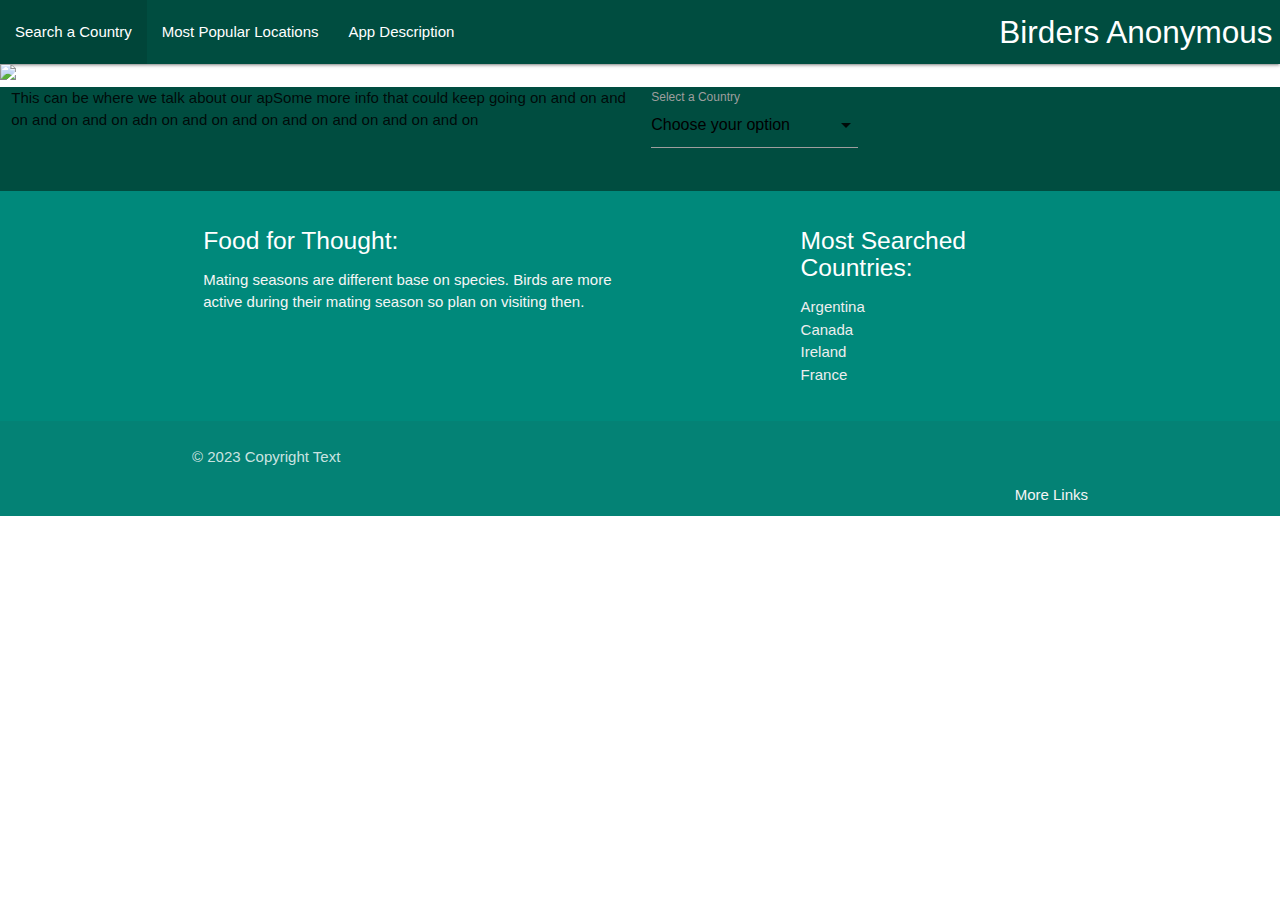
==== index.html @ 35594a9b "tried to fix sizes for bird pics. instead switched out pics" ====
<!DOCTYPE html>
<html lang="en">
<head>
    <meta charset="UTF-8">
    <meta http-equiv="X-UA-Compatible" content="IE=edge">
    <meta name="viewport" content="width=device-width, initial-scale=1.0">
    <link rel="stylesheet" href="https://cdnjs.cloudflare.com/ajax/libs/materialize/1.0.0/css/materialize.min.css">
    <link rel="stylesheet" href="./assets/style.css">
    <title>Birders be Birdin</title>
</head>

<body>
  <nav>
    <div class="nav-wrapper #004d40 teal darken-4">
      <a href="#" class="brand-logo right">Birders Anonymous</a>
      <ul id="nav-mobile" class="left hide-on-med-and-down ">
        <li><a href="#search">Search a Country</a></li>
        <li><a href="#poploc">Most Popular Locations</a></li>
        <li><a href="#descrip">App Description</a></li>
      </ul>
    </div>
  </nav>
<!-- 
  <figure  class="hero">
    <img src="https://media.cnn.com/api/v1/images/stellar/prod/190414090035-01-cassowary.jpg?q=w_2930,h_1953,x_0,y_0,c_fill" alt="picture of a bird" class="bannerimage">
  </figure> -->
<!-- Slideshow container -->
<div class="slideshow-container">

  <!-- Full-width images with number and caption text -->
  <div class="mySlides fade">
    
    <img src="https://media.cnn.com/api/v1/images/stellar/prod/190414090035-01-cassowary.jpg?q=w_2930,h_1953,x_0,y_0,c_fill" style="width:100%">
      </div>

  <div class="mySlides fade">
    <div class="numbertext"></div>
    <img src="https://i.natgeofe.com/n/d472dd3c-8d38-4eed-ae62-7472a12a17de/secretary-bird-thumbnail-nationalgeographic_2331336_3x2.jpg" style="width:100%">
  </div>

  <div class="mySlides fade">
    <div class="numbertext"></div>
    <img src="https://i0.wp.com/www.conservewildlifenj.org/blog/wp-content/uploads/2016/02/800px-Barn_Owl_-_Abingdon_2013_8731175397.jpg?resize=705%2C470" style="width:100%">
      </div>

  <div class="mySlides fade">
    <div class="numbertext"></div>
    <img src="https://static.scientificamerican.com/sciam/cache/file/793F30A0-FDDA-40C4-A040FCEE4FBD02AE_source.jpg" style="width:100%">
      </div>
  
    <div class="mySlides fade">
      <div class="numbertext"></div>
      <img src="https://media.audubon.org/styles/article_hero_inline/s3/tufted_titmouse._photo_deborah_bifulco_great_backyard_bird_count.jpg?itok=3_ydkTV-" style="width:100%">
         </div>
  </div>


  <div id="bottom" class="container #004d40 teal darken-4" id="searchCountry">
    <div class="row">
      <div id="descrip" class="col s6">This can be where we talk about our apSome more info that could keep going on and on and on and on and on adn on and on and on and on and on and on and on
      </div>
            <!--  --> 
      <div id= "selected" class="input-field row col">
        <select class = "country">
          <option value="" disabled selected>Choose your option</option>
          <option value="Antarctica">Antarctica</option>
          <option value="Australia">Australia</option>
          <option value="Belize">Belize</option>
          <option value="Brazil">Brazil</option>
          <option value="Columbia">Columbia</option>
          <option value="Chad">Chad</option>
          <option value="Egypt">Egypt</option>
          <option value="Haiti">Haiti</option>
          <option value="Qatar">Qatar</option>
          <option value="Sweden">Sweden</option>
        </select>
        <label>Select a Country</label>
      </div>
    </div>

    <footer class="page-footer #00897b teal darken-1">
      <div class="container">
        <div class="row">
          <div class="col l6 s12">
            <h5 id="poploc" class="white-text">Food for Thought:</h5>
              <p class="grey-text text-lighten-4">Mating seasons are different base on species. Birds are more active during their mating season so plan on visiting then.</p>
          </div>
          <div class="col l4 offset-l2 s12">
            <h5 class="white-text">Most Searched Countries:</h5>
              <ul>
                <li><a class="grey-text text-lighten-3" href="#!">Argentina</a></li>
                <li><a class="grey-text text-lighten-3" href="#!">Canada</a></li>
                <li><a class="grey-text text-lighten-3" href="#!">Ireland</a></li>
                <li><a class="grey-text text-lighten-3" href="#!">France</a></li>
              </ul>
          </div>
        </div>
        </div>
          <div class="footer-copyright">
            <div class="container">
              <p>© 2023 Copyright Text</p>
              <a class="grey-text text-lighten-4 right" href="#!">More Links</a>
            </div>
          </div>
    </footer>
    <script src="https://code.jquery.com/jquery-3.6.3.min.js"></script>
    <script src="https://cdnjs.cloudflare.com/ajax/libs/materialize/1.0.0/js/materialize.min.js"></script>
    <script src="assets/script.js"></script>
  </div>
</body>
</html>
---- assets/style.css ----
.bannerimage {
    height: 1000px;
    width: 100%;
    object-fit: cover;
  }

  * {box-sizing:border-box}

/* Slideshow container */
.slideshow-container {
  max-width: 2000px;
  position: relative;
  margin: auto;
}

/* Hide the images by default */
.mySlides {
  display: none;
}

/* Next & previous buttons */
.prev, .next {
  cursor: pointer;
  position: absolute;
  top: 50%;
  width: auto;
  margin-top: -22px;
  padding: 16px;
  color: white;
  font-weight: bold;
  font-size: 18px;
  transition: 0.6s ease;
  border-radius: 0 3px 3px 0;
  user-select: none;
}

/* Position the "next button" to the right */
.next {
  right: 0;
  border-radius: 3px 0 0 3px;
}

/* On hover, add a black background color with a little bit see-through */
.prev:hover, .next:hover {
  background-color: rgba(0,0,0,0.8);
}

/* Caption text */
.text {
  color: #f2f2f2;
  font-size: 15px;
  padding: 8px 12px;
  position: absolute;
  bottom: 8px;
  width: 100%;
  text-align: center;
}

/* Number text (1/3 etc) */
.numbertext {
  color: #f2f2f2;
  font-size: 12px;
  padding: 8px 12px;
  position: absolute;
  top: 0;
}

/* The dots/bullets/indicators */
.dot {
  cursor: pointer;
  height: 15px;
  width: 15px;
  margin: 0 2px;
  background-color: #bbb;
  border-radius: 50%;
  display: inline-block;
  transition: background-color 0.6s ease;
}

.active, .dot:hover {
  background-color: #717171;
}

/* Fading animation */
.fade {
  animation-name: fade;
  animation-duration: 1.5s;
}

@keyframes fade {
  from {opacity: .4}
  to {opacity: 1}
}


#bottom {
  width: 100%;
  position:inherit;
  margin: 0;
}

.container {
  max-width: 2000px;
}
/* footer{
  width:100%;
  height:20%; 
  position:absolute;
  bottom:0;
  left:0;
  background-color:blue;
} */
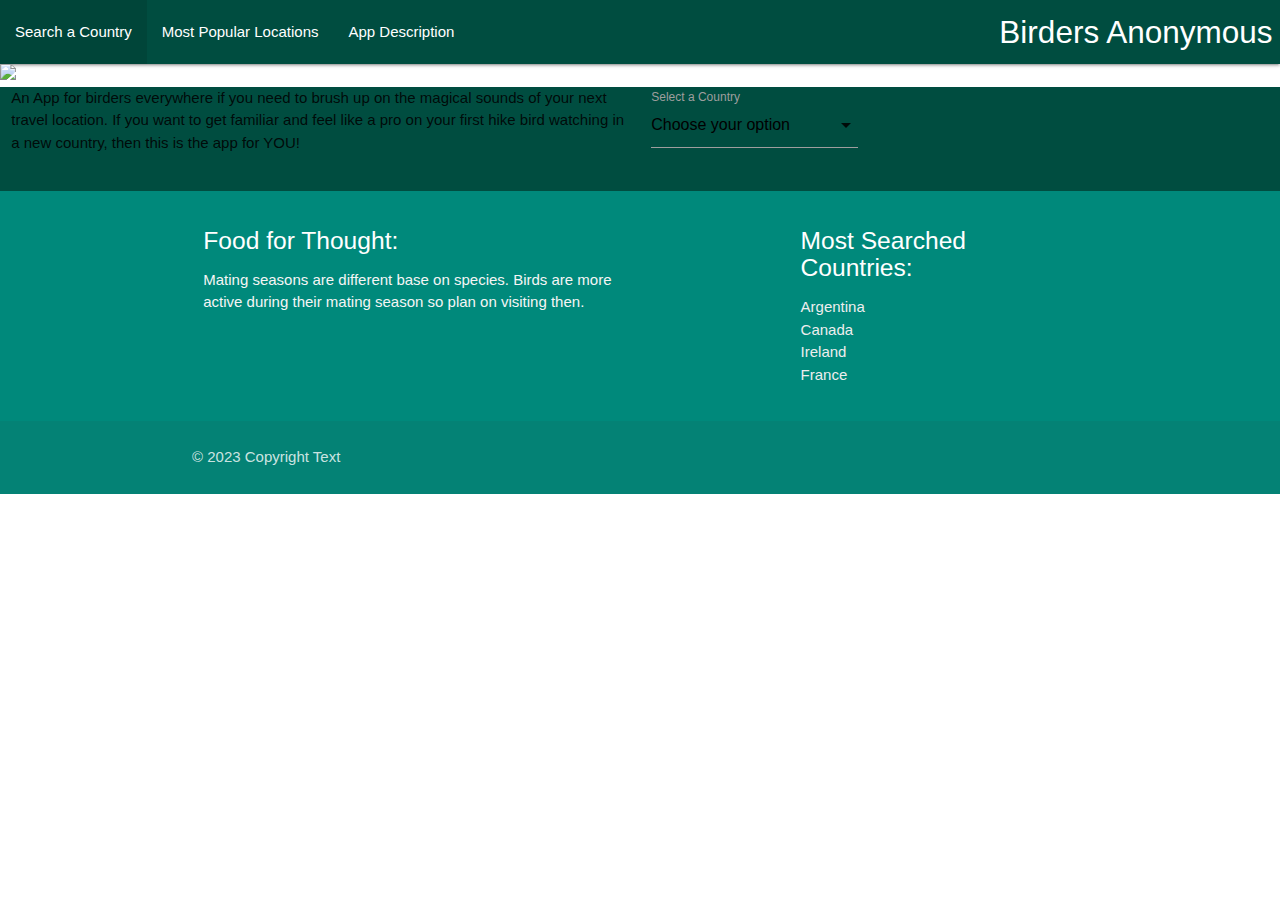
==== commit 15436b5e: "changed Haiti to Chile so it'd have some entries" ====
--- a/index.html
+++ b/index.html
@@ -14,7 +14,7 @@
     <div class="nav-wrapper #004d40 teal darken-4">
       <a href="#" class="brand-logo right">Birders Anonymous</a>
       <ul id="nav-mobile" class="left hide-on-med-and-down ">
-        <li><a href="#search">Search a Country</a></li>
+        <li><a href="#selected">Search a Country</a></li>
         <li><a href="#poploc">Most Popular Locations</a></li>
         <li><a href="#descrip">App Description</a></li>
       </ul>
@@ -55,24 +55,20 @@
   </div>
 
 
-  <div id="bottom" class="container #004d40 teal darken-4" id="searchCountry">
+  <div id="bottom" class="container #004d40 teal darken-4">
     <div class="row">
-      <div id="descrip" class="col s6">This can be where we talk about our apSome more info that could keep going on and on and on and on and on adn on and on and on and on and on and on and on
+      <div id="descrip" class="col s6">An App for birders everywhere if you need to brush up on the magical sounds of your next travel location. If you want to get familiar and feel like a pro on your first hike bird watching in a new country, then this is the app for YOU!
       </div>
             <!--  --> 
       <div id= "selected" class="input-field row col">
         <select class = "country">
           <option value="" disabled selected>Choose your option</option>
-          <option value="Antarctica">Antarctica</option>
-          <option value="Australia">Australia</option>
           <option value="Belize">Belize</option>
-          <option value="Brazil">Brazil</option>
-          <option value="Columbia">Columbia</option>
           <option value="Chad">Chad</option>
           <option value="Egypt">Egypt</option>
-          <option value="Haiti">Haiti</option>
+          <option value="Chile">Chile</option>
           <option value="Qatar">Qatar</option>
-          <option value="Sweden">Sweden</option>
+       
         </select>
         <label>Select a Country</label>
       </div>
@@ -99,7 +95,7 @@
           <div class="footer-copyright">
             <div class="container">
               <p>© 2023 Copyright Text</p>
-              <a class="grey-text text-lighten-4 right" href="#!">More Links</a>
+              <a class="grey-text text-lighten-4 right" href="#!"></a>
             </div>
           </div>
     </footer>
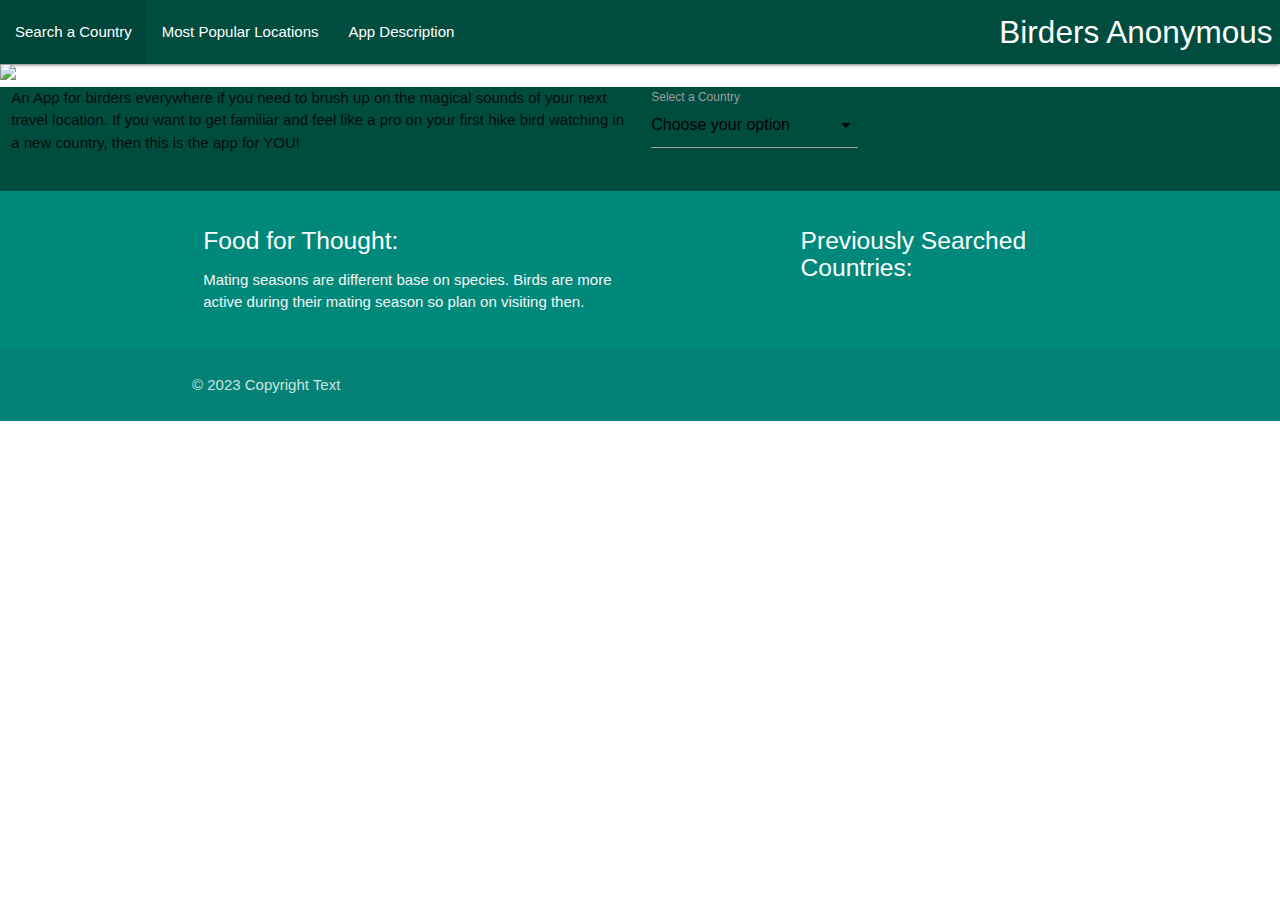
==== commit a5e20d3c: "Updated Changes" ====
--- a/index.html
+++ b/index.html
@@ -63,11 +63,204 @@
       <div id= "selected" class="input-field row col">
         <select class = "country">
           <option value="" disabled selected>Choose your option</option>
+          <option value="Afghanistan">Afghanistan</option>
+          <option value="Albania">Albania</option>
+          <option value="Algeria">Algeria</option>
+          <option value="Andorra">Andorra</option>
+          <option value="Angola">Angola</option>
+          <option value="Antarctica">Antarctica</option>
+          <option value="Antigua &amp; Departments">Antigua &amp; Departments</option>
+          <option value="Argentina">Argentina</option>
+          <option value="Armenia">Armenia</option>
+          <option value="Australia">Australia</option>
+          <option value="Austria">Austria</option>
+          <option value="Azerbaijan">Azerbaijan</option>
+          <option value="Bahamas">Bahamas</option>
+          <option value="Bahrain">Bahrain</option>
+          <option value="Bangladesh">Bangladesh</option>
+          <option value="Barbados">Barbados</option>
+          <option value="Belarus">Belarus</option>
+          <option value="Belgium">Belgium</option>
           <option value="Belize">Belize</option>
+          <option value="Benin">Benin</option>
+          <option value="Bhutan">Bhutan</option>
+          <option value="Bolivia">Bolivia</option>
+          <option value="Bosnia Herzegovina">Bosnia Herzegovina</option>
+          <option value="Botswana">Botswana</option>
+          <option value="Brazil">Brazil</option>
+          <option value="Brunei">Brunei</option>
+          <option value="Bulgaria">Bulgaria</option>
+          <option value="Burkina Faso">Burkina Faso</option>
+          <option value="Burundi">Burundi</option>
+          <option value="Cambodia">Cambodia</option>
+          <option value="Cameroon">Cameroon</option>
+          <option value="Canada">Canada</option>
+          <option value="Cape Verde">Cape Verde</option>
+          <option value="Central African Republic">Central African Republic</option>
           <option value="Chad">Chad</option>
+          <option value="Chile">Chile</option>
+          <option value="China">China</option>
+          <option value="Colombia">Colombia</option>
+          <option value="Comoros">Comoros</option>
+          <option value="Congo (Brazzaville)">Congo (Brazzaville)</option>
+          <option value="Congo (Democratic Republic)">Congo (Democratic Republic)</option>
+          <option value="Costa Rica">Costa Rica</option>
+          <option value="Croatia">Croatia</option>
+          <option value="Cuba">Cuba</option>
+          <option value="Cyprus">Cyprus</option>
+          <option value="Czech Republic">Czech Republic</option>
+          <option value="Denmark">Denmark</option>
+          <option value="Djibouti">Djibouti</option>
+          <option value="Dominica">Dominica</option>
+          <option value="Dominican Republic">Dominican Republic</option>
+          <option value="East Timor">East Timor</option>
+          <option value="Ecuador">Ecuador</option>
           <option value="Egypt">Egypt</option>
-          <option value="Chile">Chile</option>
+          <option value="El Salvador">El Salvador</option>
+          <option value="Equatorial Guinea">Equatorial Guinea</option>
+          <option value="Eritrea">Eritrea</option>
+          <option value="Estonia">Estonia</option>
+          <option value="Ethiopia">Ethiopia</option>
+          <option value="Fiji">Fiji</option>
+          <option value="Finland">Finland</option>
+          <option value="France">France</option>
+          <option value="French Guiana">French Guiana</option>
+          <option value="Gabon">Gabon</option>
+          <option value="Gambia">Gambia</option>
+          <option value="Georgia">Georgia</option>
+          <option value="Germany">Germany</option>
+          <option value="Ghana">Ghana</option>
+          <option value="Greece">Greece</option>
+          <option value="Grenada">Grenada</option>
+          <option value="Guatemala">Guatemala</option>
+          <option value="Guinea">Guinea</option>
+          <option value="Guinea-Bissau">Guinea-Bissau</option>
+          <option value="Guyana">Guyana</option>
+          <option value="Haiti">Haiti</option>
+          <option value="Honduras">Honduras</option>
+          <option value="Hungary">Hungary</option>
+          <option value="Iceland">Iceland</option>
+          <option value="India">India</option>
+          <option value="Indonesia">Indonesia</option>
+          <option value="Iran">Iran</option>
+          <option value="Iraq">Iraq</option>
+          <option value="Ireland">Ireland</option>
+          <option value="Israel">Israel</option>
+          <option value="Italy">Italy</option>
+          <option value="Ivory Coast">Ivory Coast</option>
+          <option value="Jamaica">Jamaica</option>
+          <option value="Japan">Japan</option>
+          <option value="Jordan">Jordan</option>
+          <option value="Kazakhstan">Kazakhstan</option>
+          <option value="Kenya">Kenya</option>
+          <option value="Kiribati">Kiribati</option>
+          <option value="Kuwait">Kuwait</option>
+          <option value="Kyrgyzstan">Kyrgyzstan</option>
+          <option value="Laos">Laos</option>
+          <option value="Latvia">Latvia</option>
+          <option value="Lebanon">Lebanon</option>
+          <option value="Lesotho">Lesotho</option>
+          <option value="Liberia">Liberia</option>
+          <option value="Libya">Libya</option>
+          <option value="Liechtenstein">Liechtenstein</option>
+          <option value="Lithuania">Lithuania</option>
+          <option value="Luxembourg">Luxembourg</option>
+          <option value="Macedonia">Macedonia</option>
+          <option value="Madagascar">Madagascar</option>
+          <option value="Malawi">Malawi</option>
+          <option value="Malaysia">Malaysia</option>
+          <option value="Maldives">Maldives</option>
+          <option value="Mali">Mali</option>
+          <option value="Malta">Malta</option>
+          <option value="Marshall Islands">Marshall Islands</option>
+          <option value="Mauritania">Mauritania</option>
+          <option value="Mauritius">Mauritius</option>
+          <option value="Mexico">Mexico</option>
+          <option value="Micronesia">Micronesia</option>
+          <option value="Moldova">Moldova</option>
+          <option value="Monaco">Monaco</option>
+          <option value="Mongolia">Mongolia</option>
+          <option value="Montenegro">Montenegro</option>
+          <option value="Morocco">Morocco</option>
+          <option value="Mozambique">Mozambique</option>
+          <option value="Myanmar">Myanmar</option>
+          <option value="Namibia">Namibia</option>
+          <option value="Nauru">Nauru</option>
+          <option value="Nepal">Nepal</option>
+          <option value="Netherlands">Netherlands</option>
+          <option value="New Zealand">New Zealand</option>
+          <option value="Nicaragua">Nicaragua</option>
+          <option value="Niger">Niger</option>
+          <option value="Nigeria">Nigeria</option>
+          <option value="North Korea">North Korea</option>
+          <option value="Norway">Norway</option>
+          <option value="Oman">Oman</option>
+          <option value="Pakistan">Pakistan</option>
+          <option value="Palau">Palau</option>
+          <option value="Panama">Panama</option>
+          <option value="Papua New Guinea">Papua New Guinea</option>
+          <option value="Paraguay">Paraguay</option>
+          <option value="Peru">Peru</option>
+          <option value="Philippines">Philippines</option>
+          <option value="Poland">Poland</option>
+          <option value="Portugal">Portugal</option>
+          <option value="Puerto Rico">Puerto Rico</option>
           <option value="Qatar">Qatar</option>
+          <option value="Romania">Romania</option>
+          <option value="Russian Federation">Russian Federation</option>
+          <option value="Rwanda">Rwanda</option>
+          <option value="San Marino">San Marino</option>
+          <option value="Sao Tome">Sao Tome</option>
+          <option value="Saudi Arabia">Saudi Arabia</option>
+          <option value="Senegal">Senegal</option>
+          <option value="Serbia">Serbia</option>
+          <option value="Seychelles">Seychelles</option>
+          <option value="Sierra Leone">Sierra Leone</option>
+          <option value="Singapore">Singapore</option>
+          <option value="Slovakia">Slovakia</option>
+          <option value="Slovenia">Slovenia</option>
+          <option value="Solomon Islands">Solomon Islands</option>
+          <option value="Somalia">Somalia</option>
+          <option value="South Africa">South Africa</option>
+          <option value="South Korea">South Korea</option>
+          <option value="South Sudan">South Sudan</option>
+          <option value="Spain">Spain</option>
+          <option value="Sri Lanka">Sri Lanka</option>
+          <option value="St Kitts &amp; Nevis">St Kitts &amp; Nevis</option>
+          <option value="St Lucia">St Lucia</option>
+          <option value="St Vincent &amp; Grenadines">St Vincent &amp; Grenadines</option>
+          <option value="Sudan">Sudan</option>
+          <option value="Suriname">Suriname</option>
+          <option value="Swaziland">Swaziland</option>
+          <option value="Sweden">Sweden</option>
+          <option value="Switzerland">Switzerland</option>
+          <option value="Syria">Syria</option>
+          <option value="Taiwan">Taiwan</option>
+          <option value="Tajikistan">Tajikistan</option>
+          <option value="Tanzania">Tanzania</option>
+          <option value="Thailand">Thailand</option>
+          <option value="Togo">Togo</option>
+          <option value="Tonga">Tonga</option>
+          <option value="Trinidad &amp; Tobago">Trinidad &amp; Tobago</option>
+          <option value="Tunisia">Tunisia</option>
+          <option value="Turkey">Turkey</option>
+          <option value="Turkmenistan">Turkmenistan</option>
+          <option value="Tuvalu">Tuvalu</option>
+          <option value="Uganda">Uganda</option>
+          <option value="Ukraine">Ukraine</option>
+          <option value="United Arab Emirates">United Arab Emirates</option>
+          <option value="United Kingdom">United Kingdom</option>
+          <option value="United States">United States</option>
+          <option value="Uruguay">Uruguay</option>
+          <option value="Uzbekistan">Uzbekistan</option>
+          <option value="Vanuatu">Vanuatu</option>
+          <option value="Vatican City">Vatican City</option>
+          <option value="Venezuela">Venezuela</option>
+          <option value="Vietnam">Vietnam</option>
+          <option value="Western Samoa">Western Samoa</option>
+          <option value="Yemen">Yemen</option>
+          <option value="Zambia">Zambia</option>
+          <option value="Zimbabwe">Zimbabwe</option></select>
        
         </select>
         <label>Select a Country</label>
@@ -82,12 +275,13 @@
               <p class="grey-text text-lighten-4">Mating seasons are different base on species. Birds are more active during their mating season so plan on visiting then.</p>
           </div>
           <div class="col l4 offset-l2 s12">
-            <h5 class="white-text">Most Searched Countries:</h5>
+            <h5 id= "searched-list" class="white-text">Previously Searched Countries:</h5>
               <ul>
-                <li><a class="grey-text text-lighten-3" href="#!">Argentina</a></li>
+              
+                <!-- <li><a class="grey-text text-lighten-3" href="#!">Argentina</a></li>
                 <li><a class="grey-text text-lighten-3" href="#!">Canada</a></li>
                 <li><a class="grey-text text-lighten-3" href="#!">Ireland</a></li>
-                <li><a class="grey-text text-lighten-3" href="#!">France</a></li>
+                <li><a class="grey-text text-lighten-3" href="#!">France</a></li> -->
               </ul>
           </div>
         </div>
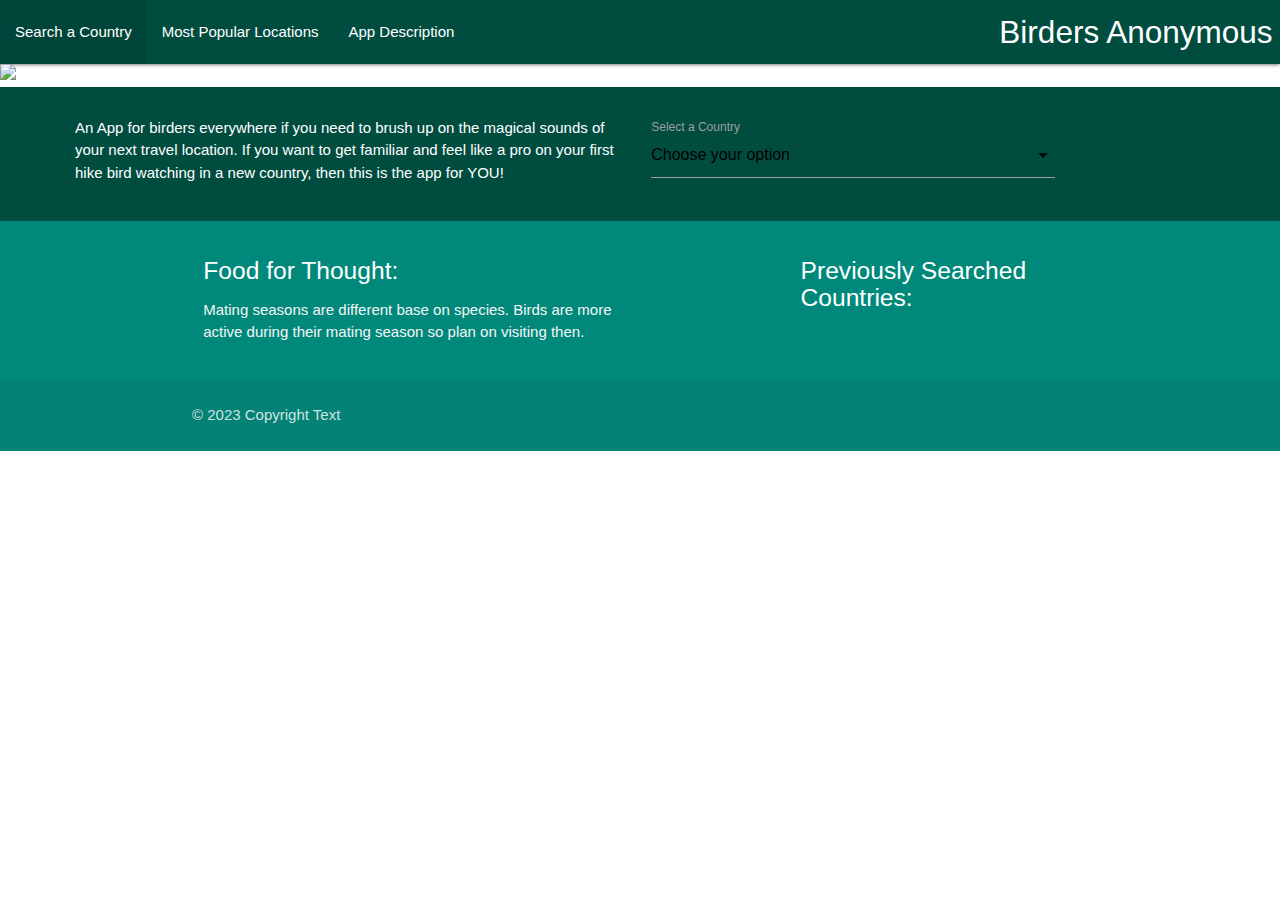
==== commit 9a8d049c: "Merge branch 'main' of github.com:nlewis742/birders-anonymous into cody" ====
--- a/index.html
+++ b/index.html
@@ -10,6 +10,7 @@
 </head>
 
 <body>
+  <!-- Nav bar -->
   <nav>
     <div class="nav-wrapper #004d40 teal darken-4">
       <a href="#" class="brand-logo right">Birders Anonymous</a>
@@ -20,47 +21,37 @@
       </ul>
     </div>
   </nav>
-<!-- 
-  <figure  class="hero">
-    <img src="https://media.cnn.com/api/v1/images/stellar/prod/190414090035-01-cassowary.jpg?q=w_2930,h_1953,x_0,y_0,c_fill" alt="picture of a bird" class="bannerimage">
-  </figure> -->
 <!-- Slideshow container -->
 <div class="slideshow-container">
 
   <!-- Full-width images with number and caption text -->
   <div class="mySlides fade">
-    
     <img src="https://media.cnn.com/api/v1/images/stellar/prod/190414090035-01-cassowary.jpg?q=w_2930,h_1953,x_0,y_0,c_fill" style="width:100%">
       </div>
-
   <div class="mySlides fade">
     <div class="numbertext"></div>
     <img src="https://i.natgeofe.com/n/d472dd3c-8d38-4eed-ae62-7472a12a17de/secretary-bird-thumbnail-nationalgeographic_2331336_3x2.jpg" style="width:100%">
   </div>
-
   <div class="mySlides fade">
     <div class="numbertext"></div>
     <img src="https://i0.wp.com/www.conservewildlifenj.org/blog/wp-content/uploads/2016/02/800px-Barn_Owl_-_Abingdon_2013_8731175397.jpg?resize=705%2C470" style="width:100%">
       </div>
-
   <div class="mySlides fade">
     <div class="numbertext"></div>
     <img src="https://static.scientificamerican.com/sciam/cache/file/793F30A0-FDDA-40C4-A040FCEE4FBD02AE_source.jpg" style="width:100%">
       </div>
-  
     <div class="mySlides fade">
       <div class="numbertext"></div>
       <img src="https://media.audubon.org/styles/article_hero_inline/s3/tufted_titmouse._photo_deborah_bifulco_great_backyard_bird_count.jpg?itok=3_ydkTV-" style="width:100%">
          </div>
   </div>
-
-
+<!-- Bottom Container -->
   <div id="bottom" class="container #004d40 teal darken-4">
     <div class="row">
-      <div id="descrip" class="col s6">An App for birders everywhere if you need to brush up on the magical sounds of your next travel location. If you want to get familiar and feel like a pro on your first hike bird watching in a new country, then this is the app for YOU!
-      </div>
-            <!--  --> 
-      <div id= "selected" class="input-field row col">
+      <div id="descrip" class="col l6 s12 white-text">An App for birders everywhere if you need to brush up on the magical sounds of your next travel location. If you want to get familiar and feel like a pro on your first hike bird watching in a new country, then this is the app for YOU!
+      </div>
+      <div id= "selected" class="input-field col l4 s12">
+        <!-- Country Options -->
         <select class = "country">
           <option value="" disabled selected>Choose your option</option>
           <option value="Afghanistan">Afghanistan</option>
@@ -69,7 +60,7 @@
           <option value="Andorra">Andorra</option>
           <option value="Angola">Angola</option>
           <option value="Antarctica">Antarctica</option>
-          <option value="Antigua &amp; Departments">Antigua &amp; Departments</option>
+          <option value="Antigua &amp; Departments">Antigua & Departments</option>
           <option value="Argentina">Argentina</option>
           <option value="Armenia">Armenia</option>
           <option value="Australia">Australia</option>
@@ -228,7 +219,7 @@
           <option value="Sri Lanka">Sri Lanka</option>
           <option value="St Kitts &amp; Nevis">St Kitts &amp; Nevis</option>
           <option value="St Lucia">St Lucia</option>
-          <option value="St Vincent &amp; Grenadines">St Vincent &amp; Grenadines</option>
+          <option value="St Vincent &amp; Grenadines">St Vincent & Grenadines</option>
           <option value="Sudan">Sudan</option>
           <option value="Suriname">Suriname</option>
           <option value="Swaziland">Swaziland</option>
@@ -241,7 +232,7 @@
           <option value="Thailand">Thailand</option>
           <option value="Togo">Togo</option>
           <option value="Tonga">Tonga</option>
-          <option value="Trinidad &amp; Tobago">Trinidad &amp; Tobago</option>
+          <option value="Trinidad &amp; Tobago">Trinidad & Tobago</option>
           <option value="Tunisia">Tunisia</option>
           <option value="Turkey">Turkey</option>
           <option value="Turkmenistan">Turkmenistan</option>
@@ -261,12 +252,12 @@
           <option value="Yemen">Yemen</option>
           <option value="Zambia">Zambia</option>
           <option value="Zimbabwe">Zimbabwe</option></select>
-       
         </select>
         <label>Select a Country</label>
       </div>
     </div>
 
+    <!-- Footer -->
     <footer class="page-footer #00897b teal darken-1">
       <div class="container">
         <div class="row">
@@ -276,20 +267,12 @@
           </div>
           <div class="col l4 offset-l2 s12">
             <h5 id= "searched-list" class="white-text">Previously Searched Countries:</h5>
-              <ul>
-              
-                <!-- <li><a class="grey-text text-lighten-3" href="#!">Argentina</a></li>
-                <li><a class="grey-text text-lighten-3" href="#!">Canada</a></li>
-                <li><a class="grey-text text-lighten-3" href="#!">Ireland</a></li>
-                <li><a class="grey-text text-lighten-3" href="#!">France</a></li> -->
-              </ul>
           </div>
         </div>
         </div>
           <div class="footer-copyright">
             <div class="container">
               <p>© 2023 Copyright Text</p>
-              <a class="grey-text text-lighten-4 right" href="#!"></a>
             </div>
           </div>
     </footer>
--- a/assets/style.css
+++ b/assets/style.css
@@ -1,4 +1,4 @@
-
+* {box-sizing:border-box}
 
 .bannerimage {
     height: 1000px;
@@ -6,7 +6,6 @@
     object-fit: cover;
   }
 
-  * {box-sizing:border-box}
 
 /* Slideshow container */
 .slideshow-container {
@@ -36,61 +35,14 @@
   user-select: none;
 }
 
-/* Position the "next button" to the right */
-.next {
-  right: 0;
-  border-radius: 3px 0 0 3px;
-}
-
-/* On hover, add a black background color with a little bit see-through */
-.prev:hover, .next:hover {
-  background-color: rgba(0,0,0,0.8);
-}
-
-/* Caption text */
-.text {
-  color: #f2f2f2;
-  font-size: 15px;
-  padding: 8px 12px;
-  position: absolute;
-  bottom: 8px;
-  width: 100%;
-  text-align: center;
-}
-
-/* Number text (1/3 etc) */
-.numbertext {
-  color: #f2f2f2;
-  font-size: 12px;
-  padding: 8px 12px;
-  position: absolute;
-  top: 0;
-}
-
-/* The dots/bullets/indicators */
-.dot {
-  cursor: pointer;
-  height: 15px;
-  width: 15px;
-  margin: 0 2px;
-  background-color: #bbb;
-  border-radius: 50%;
-  display: inline-block;
-  transition: background-color 0.6s ease;
-}
-
-.active, .dot:hover {
-  background-color: #717171;
-}
-
 /* Fading animation */
 .fade {
   animation-name: fade;
-  animation-duration: 1.5s;
+  animation-duration: 2s;
 }
 
 @keyframes fade {
-  from {opacity: .4}
+  from {opacity: .8}
   to {opacity: 1}
 }
 
@@ -99,16 +51,14 @@
   width: 100%;
   position:inherit;
   margin: 0;
+  padding-top: 2rem;
+}
+
+#descrip {
+padding-left: 5rem;
+padding-right: 1rem;
 }
 
 .container {
   max-width: 2000px;
 }
-/* footer{
-  width:100%;
-  height:20%; 
-  position:absolute;
-  bottom:0;
-  left:0;
-  background-color:blue;
-} */